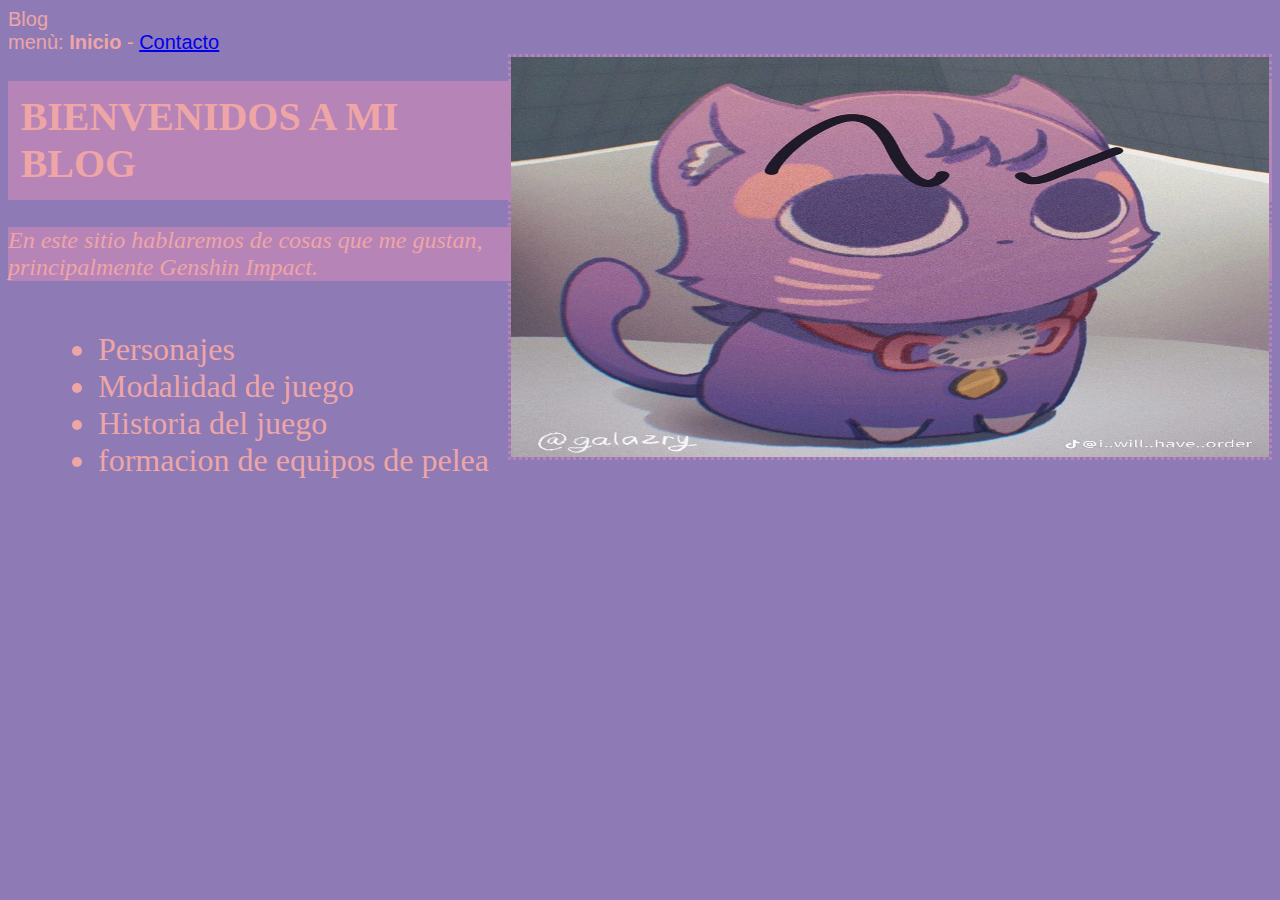
==== index.html @ 147a2ad9 "Add files via upload" ====
<!DOCTYPE html>
<html>
<head>
    <tittle>Blog</tittle>
    <link rel="stylesheet" href="css/estilos.css">
</head>

<body> 
     <div>
        menù: <strong>Inicio</strong> - <a href="contacto.html">Contacto</a>
     </div>

     <div><img class="imagen" src="img/scarameow.jpg.jpg" height="400px"></div>

     <div>
        <h1> BIENVENIDOS A MI BLOG</h1>
     </div>

     <div> 
        <p> En este sitio hablaremos de cosas que me gustan, principalmente Genshin Impact.</p>
     </div>
     <div class="lista">
      <ul>
         <li>Personajes</li>
         <li>Modalidad de juego</li>
         <li>Historia del juego</li>
         <li>formacion de equipos de pelea</li>


      </ul>
     </div>
</body>

</html>
---- css/estilos.css ----
body {
    color: #EEA5A6;
    background-color:#8E7AB5;
    font-size: 20px;
    font-family: 'Lucida Sans', 'Lucida Sans Regular', 'Lucida Grande', 'Lucida Sans Unicode', Geneva, Verdana, sans-serif;
    
}

h1{

    font-family:fantasy; 
    background-color:#B784B7;
    padding: 1%;

}


.imagen {
    width: 60%;
    border: 3px solid #B784B7;
    float: right;
    border-style: dotted;
    
}

p{
    font-family:Georgia, 'Times New Roman', Times, serif;
    font-style: oblique;
    font-size:x-large;
    background-color:#B784B7;
    border: 3px #EEA5A6
}

.lista{

    font-family: 'Times New Roman', Times, serif;
    font-style: normal;
    font-size: xx-large;
    margin: 50px;
    
}
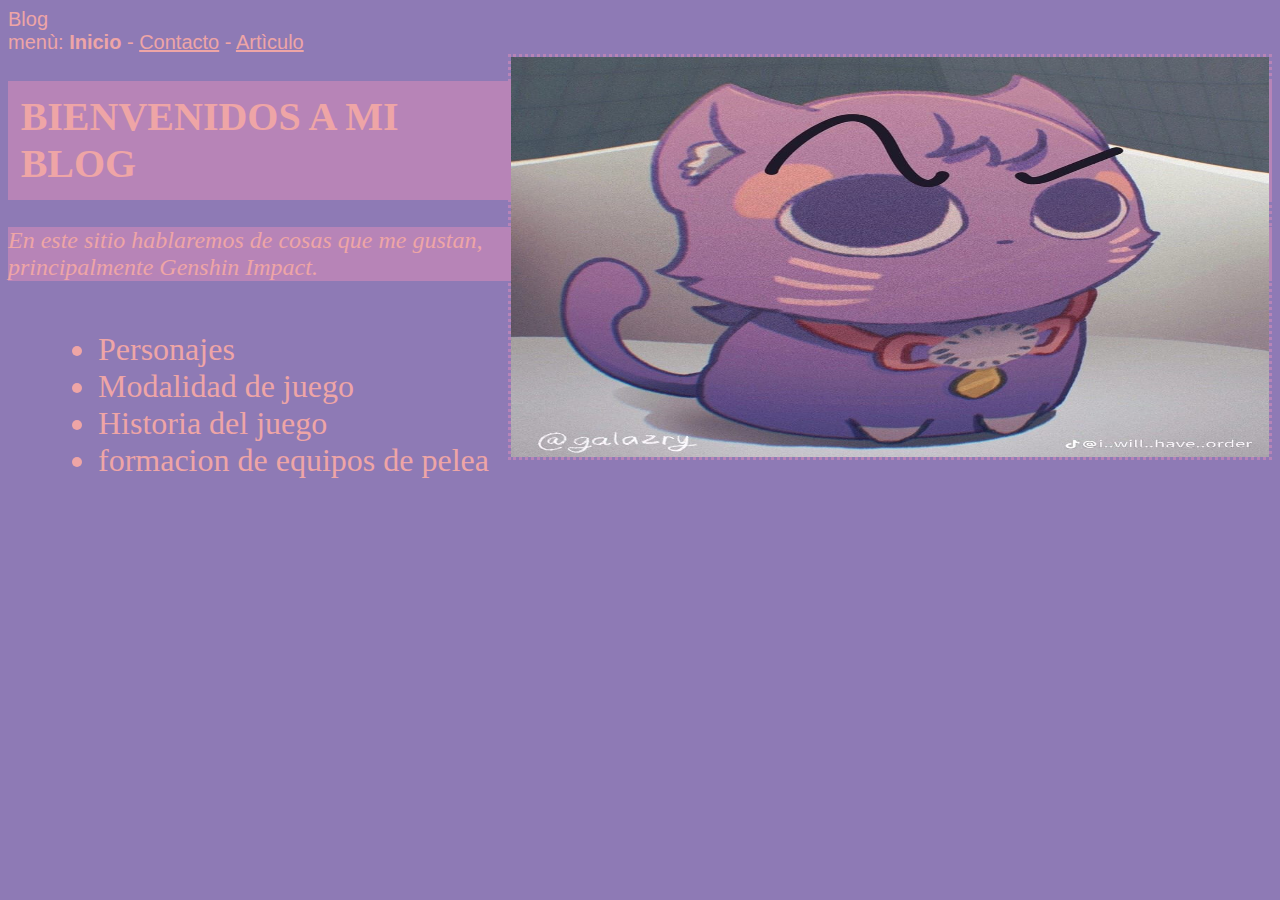
==== commit 62018d44: "Add files via upload" ====
--- a/index.html
+++ b/index.html
@@ -7,7 +7,7 @@
 
 <body> 
      <div>
-        menù: <strong>Inicio</strong> - <a href="contacto.html">Contacto</a>
+        menù: <strong>Inicio</strong> - <a href="contacto.html">Contacto</a> - <a href="t03-articulo.html"> Artìculo </a>
      </div>
 
      <div><img class="imagen" src="img/scarameow.jpg.jpg" height="400px"></div>
--- a/css/estilos.css
+++ b/css/estilos.css
@@ -11,6 +11,7 @@
     font-family:fantasy; 
     background-color:#B784B7;
     padding: 1%;
+
 
 }
 
@@ -38,4 +39,21 @@
     font-size: xx-large;
     margin: 50px;
     
+}
+
+a:link{
+    color: #EEA5A6;
+}
+
+a:active{
+    color: #E0AED0;
+}
+
+a:hover{
+    color: #B784B7;
+}
+
+a:visited{
+    color: #E0AED0;
+    
 }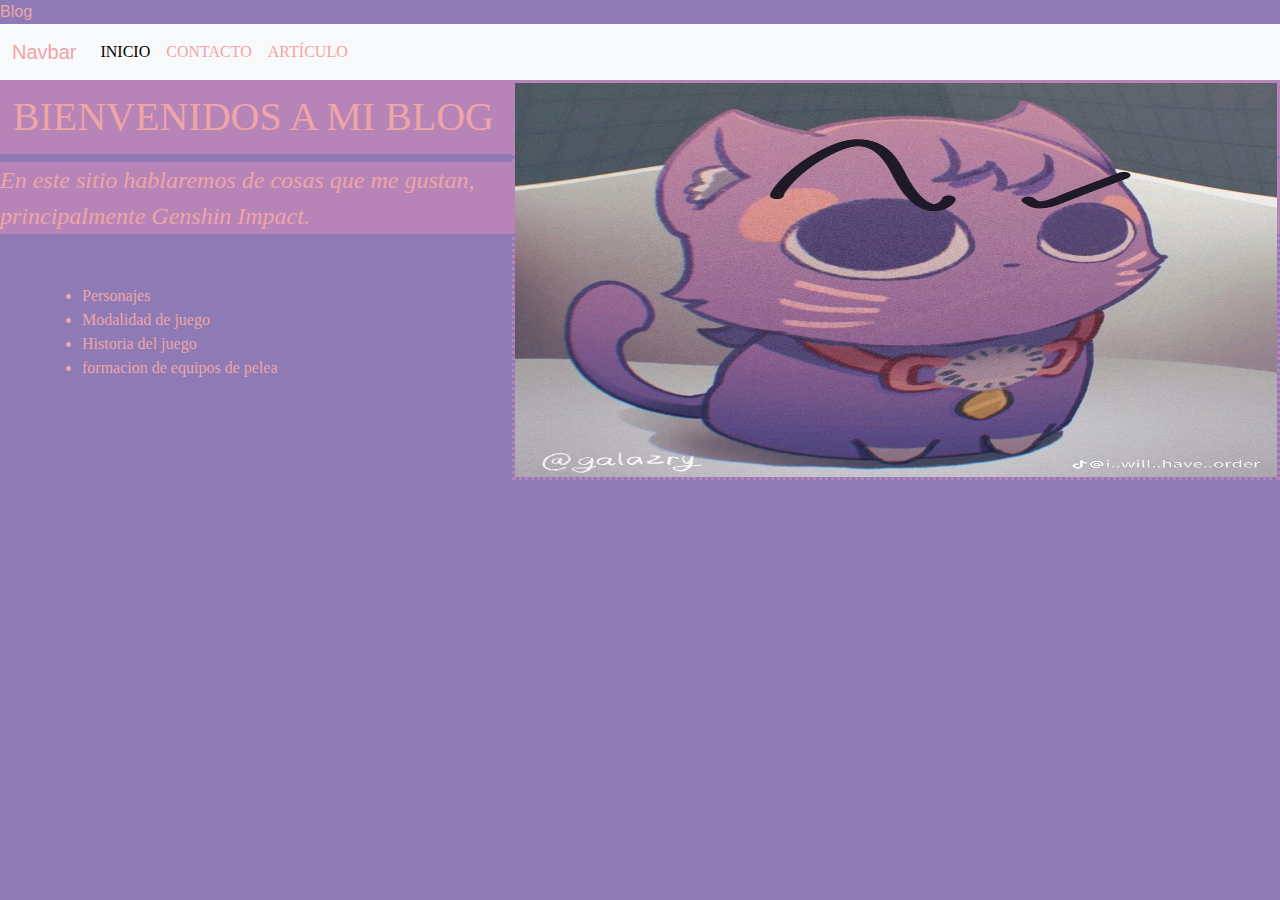
==== commit b010e827: "Add files via upload" ====
--- a/index.html
+++ b/index.html
@@ -1,14 +1,44 @@
 <!DOCTYPE html>
 <html>
 <head>
+ <meta charset="utf-8">
+    <meta name="viewport" content="width=device-width, initial-scale=1">
+
     <tittle>Blog</tittle>
     <link rel="stylesheet" href="css/estilos.css">
+    <link href="https://cdn.jsdelivr.net/npm/bootstrap@5.3.3/dist/css/bootstrap.min.css" rel="stylesheet" integrity="sha384-QWTKZyjpPEjISv5WaRU9OFeRpok6YctnYmDr5pNlyT2bRjXh0JMhjY6hW+ALEwIH" crossorigin="anonymous">
+
+    
+ 
+   
 </head>
 
-<body> 
-     <div>
-        menù: <strong>Inicio</strong> - <a href="contacto.html">Contacto</a> - <a href="t03-articulo.html"> Artìculo </a>
-     </div>
+<body id="zona-cuerpo"> 
+
+   
+   <nav class="navbar navbar-expand-lg bg-body-tertiary">
+      <div class="container-fluid">
+        <a class="navbar-brand" href="#">Navbar</a>
+        <button class="navbar-toggler" type="button" data-bs-toggle="collapse" data-bs-target="#navbarSupportedContent" aria-controls="navbarSupportedContent" aria-expanded="false" aria-label="Toggle navigation">
+          <span class="navbar-toggler-icon"></span>
+        </button>
+        <div class="collapse navbar-collapse" id="navbarSupportedContent">
+          <ul class="navbar-nav me-auto mb-2 mb-lg-0">
+            <li class="nav-item">
+              <a class="nav-link active" aria-current="page" href="index.html">INICIO</a>
+            </li>
+          
+            <li class="nav-item">
+              <a class="nav-link" href="contacto.html">CONTACTO</a>
+            </li>
+            <li class="nav-item">
+              <a class="nav-link" href="t03-articulo.html">ARTÍCULO</a>
+            </li>
+
+          </ul>
+        </div>
+      </div>
+    </nav>
 
      <div><img class="imagen" src="img/scarameow.jpg.jpg" height="400px"></div>
 
--- a/css/estilos.css
+++ b/css/estilos.css
@@ -1,16 +1,8 @@
-body {
-    color: #EEA5A6;
-    background-color:#8E7AB5;
-    font-size: 20px;
-    font-family: 'Lucida Sans', 'Lucida Sans Regular', 'Lucida Grande', 'Lucida Sans Unicode', Geneva, Verdana, sans-serif;
-    
-}
-
 h1{
 
-    font-family:fantasy; 
+    font-family:fantasy;
     background-color:#B784B7;
-    padding: 1%;
+    padding: 1%
 
 
 }
@@ -56,4 +48,76 @@
 a:visited{
     color: #E0AED0;
     
-}+}
+ .texto-encabezado{
+    font-size: medium;
+    font-family: Verdana, Geneva, Tahoma, sans-serif;
+ }
+
+ #zona-imagenes{
+    text-align: left;
+    width: 80%;
+ }
+ 
+ img{
+    width: 30%;
+ }
+
+ .texto-cuerpo{
+    font-size: 12pt;
+    font-family: serif;
+    font-size:larger;
+    text-align: left;
+ }
+ 
+ h2{
+    font-family: 'Times New Roman', Times, serif;
+
+ }
+
+ ul{
+    font-family: 'Times New Roman', Times, serif;
+    font-size: 11pt;
+    text-align: justify;
+    font-size: medium;
+
+}
+
+
+#zona-cuerpo{
+    background-color: #8E7AB5;
+    font-family: 'Lucida Sans', 'Lucida Sans Regular', 'Lucida Grande', 'Lucida Sans Unicode', Geneva, Verdana, sans-serif;
+    color:#EEA5A6
+}
+
+.texto-final{
+
+    font-family: 'Times New Roman', Times, serif;
+    font-size: 10pt;
+    color: #CAA6A6;
+    font-size: medium;
+    text-align: right;
+}
+
+
+.lista{
+    font-size: medium;
+    font-family: cursive;
+}
+a:link{
+    color: #EEA5A6;
+}
+
+a:active{
+    color: #E0AED0;
+}
+
+a:hover{
+    color: #B784B7;
+}
+
+a:visited{
+    color: #E0AED0;
+    
+}
+
